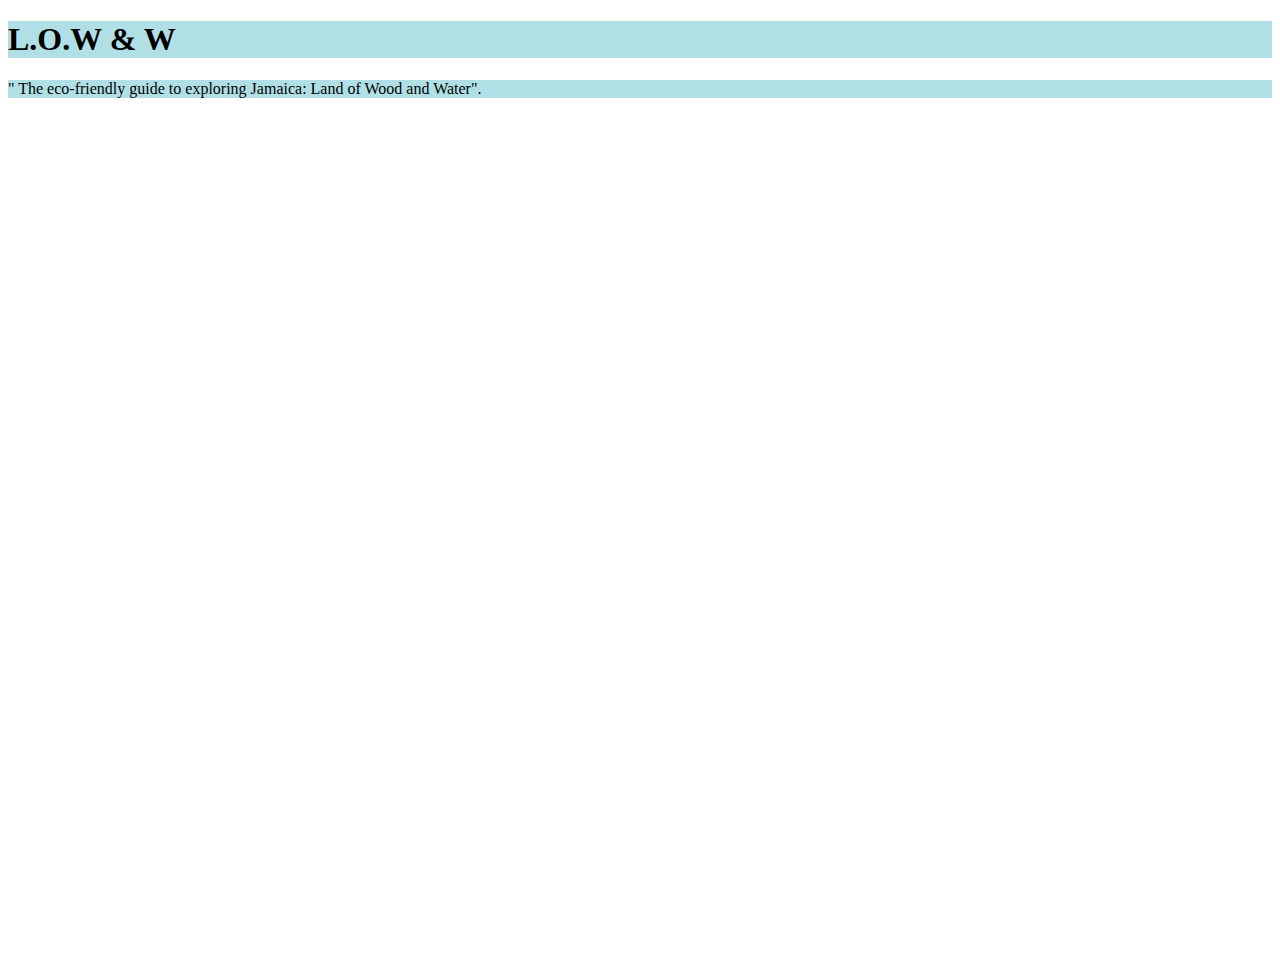
==== index.html @ c088d203 "Rename LOw and W Homepage html.html to index.html" ====
<!doctypehtml>
<html>
<head>
<link rel="stylesheet" href="LOW and W homepage CSS">
</head>
<body>

<h1 style="background-color:powderblue;">L.O.W & W</h1>
<p style="background-color:powderblue;">" The eco-friendly guide to exploring Jamaica: Land of Wood and Water".</p>
<iframe src="https://giphy.com/embed/s0go9ywxjJg4w" width="1440" height="810" frameBorder="0" class="giphy-embed" allowFullScreen></iframe><p><a href="https://giphy.com/gifs/beach-pretty-s0go9ywxjJg4w"></a></p>

<div class="content"> 
 <a href="LOW&W page 1" >Welcome. Please Enter!</a>
 <style>
a:link {
  color: white;
  background-color: transparent;
  text-decoration: none;
}

a:visited {
  color: lightblue;
  background-color: transparent;
  text-decoration: none;
  
}

a:hover {
  color: black;
  background-color: transparent;
  text-decoration: underline;
  
}

a:active {
  color: blue;
  background-color: transparent;
  text-decoration: underline;
}

 



</body>
</html>
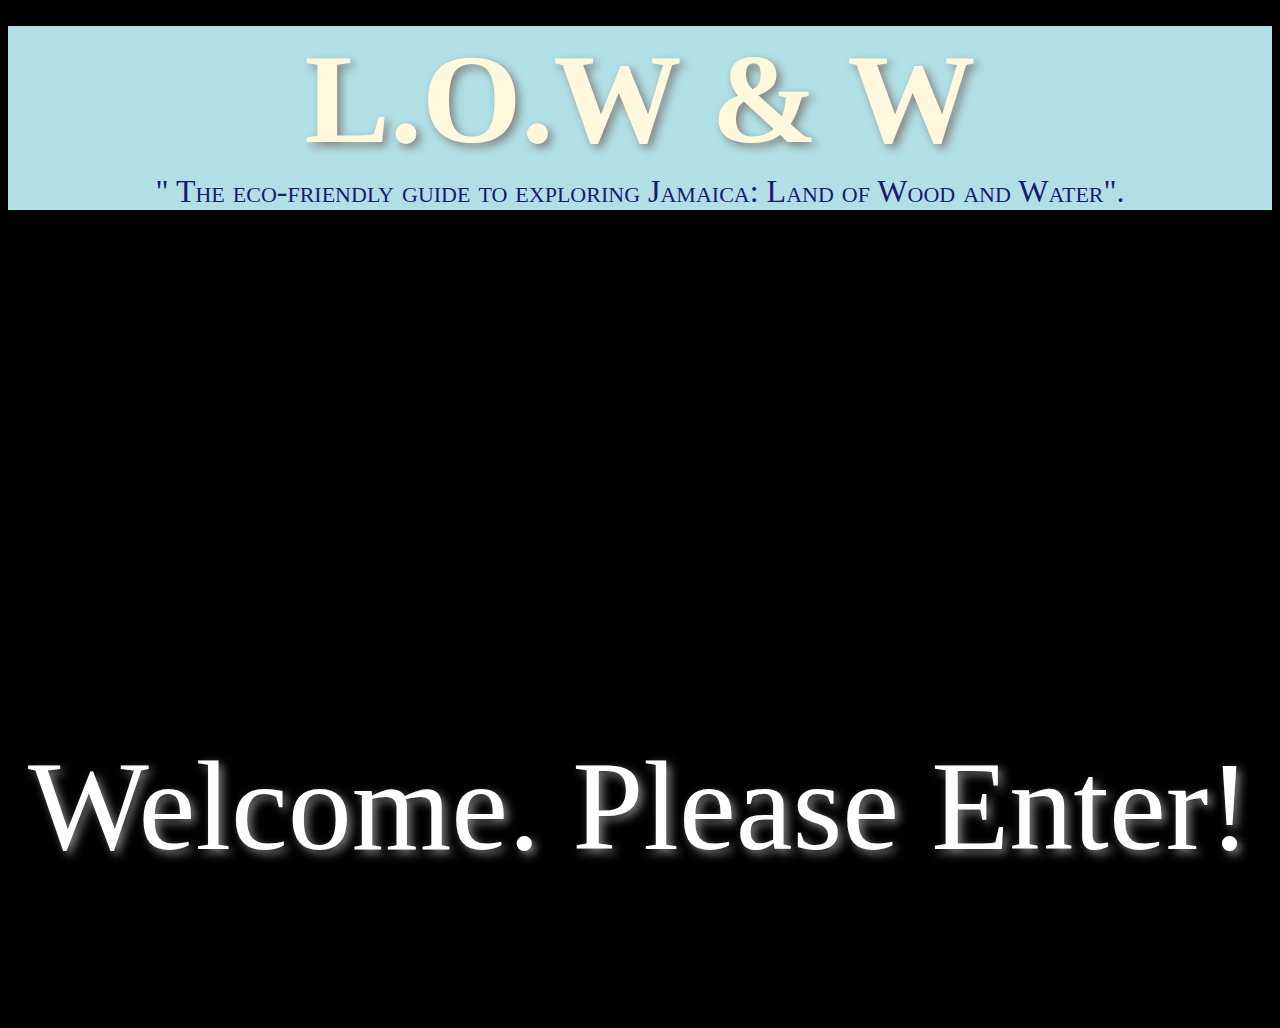
==== commit a5f4d866: "Update index.html" ====
--- a/index.html
+++ b/index.html
@@ -1,7 +1,7 @@
-<!doctypehtml>
+ht<!doctypehtml>
 <html>
 <head>
-<link rel="stylesheet" href="LOW and W homepage CSS">
+<link rel="stylesheet" href="indexhtml.css">
 </head>
 <body>
 
@@ -10,7 +10,7 @@
 <iframe src="https://giphy.com/embed/s0go9ywxjJg4w" width="1440" height="810" frameBorder="0" class="giphy-embed" allowFullScreen></iframe><p><a href="https://giphy.com/gifs/beach-pretty-s0go9ywxjJg4w"></a></p>
 
 <div class="content"> 
- <a href="LOW&W page 1" >Welcome. Please Enter!</a>
+ <a href="LOW&W page 1.html" >Welcome. Please Enter!</a>
  <style>
 a:link {
   color: white;
--- a/indexhtml.css
+++ b/indexhtml.css
@@ -0,0 +1,62 @@
+body {
+  background-color:Black;
+}
+
+
+
+h1 {color: CornSilk;
+  font-size:25px;
+  font-size: 8.0em; /* 40px/16=2.5em */
+  text-align: center;
+  text-shadow: 4px 4px 10px grey;
+   margin:0;
+   padding:0;
+
+}
+
+p { color: MidnightBlue;
+  font-size: 2.0em; /* 40px/16=2.5em */
+  font-variant: small-caps;
+  text-align: center;
+  margin:0;
+  padding:0;
+
+}
+
+
+.content {
+  position: fixed;
+  bottom:0;
+  background: rgba(0, 0, 0, 0.5);
+  color: #f1f1f1;
+  width: 100%;
+  padding: 20px;
+
+}
+
+#myBtn {
+  width: 200px;
+  bottom: 0;
+  font-size: 18px;
+  padding: 10px;
+  border: none;
+  background: #000;
+  color: #fff;
+  cursor: pointer;
+}
+#myBtn:hover {
+  background: #ddd;
+  color: black;
+}
+
+
+
+a{color: CornSilk;
+  font-size:25px;
+  font-size: 8.0em; /* 40px/16=2.5em */
+  text-align: center;
+  text-shadow: 4px 4px 10px grey;
+   margin:0;
+   padding:0;
+}
+  
